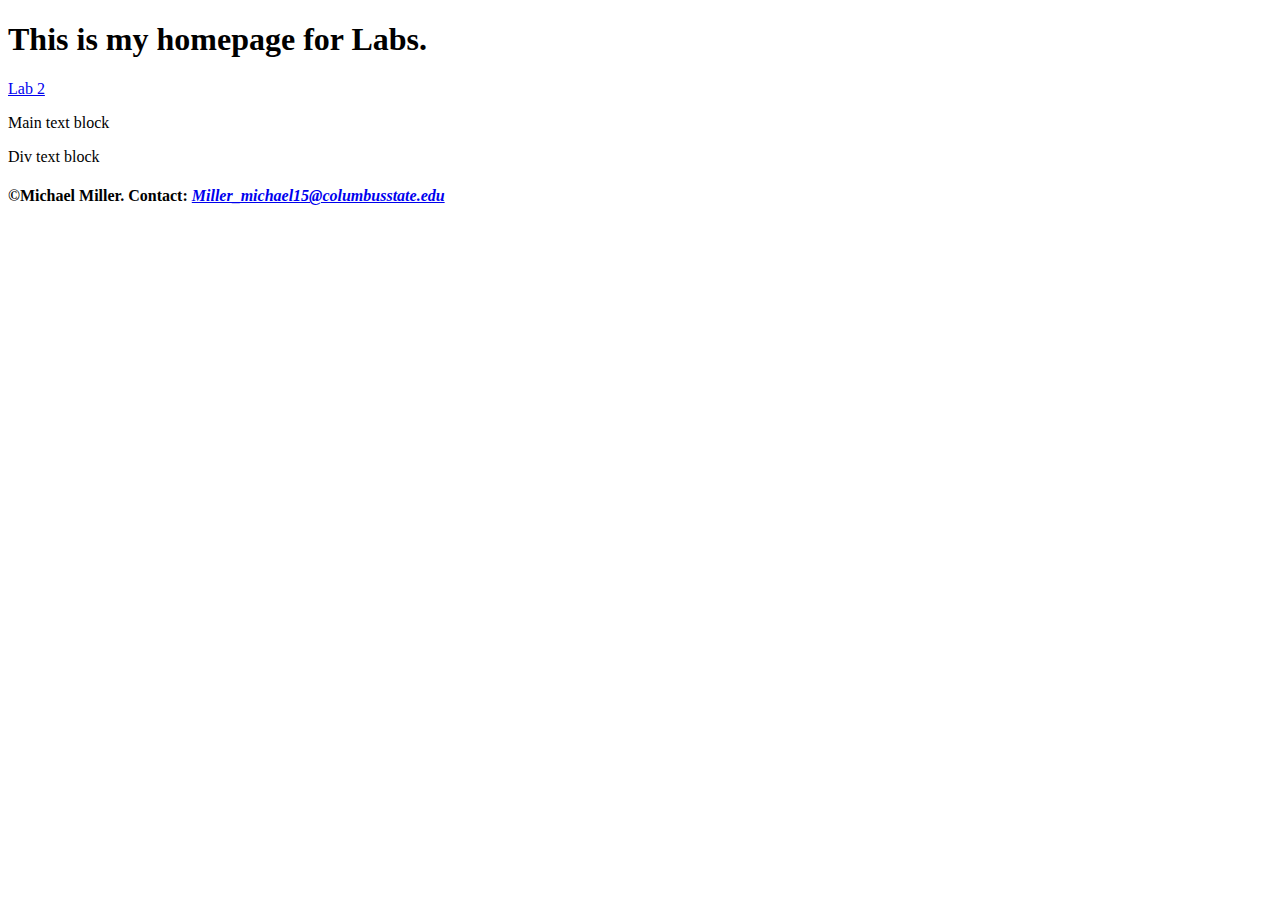
==== Index.html @ 577bead0 "Lab 2" ====
<!DOCTYPE html>
<html lang="en">
<head>
<title>Lab Homepage</title>
<meta charset="utf-8">
</head>
<body>
	<header>
		<h1><b>This is my homepage for Labs.</b></h1>
	</header>
	<nav>
		<a href="Lab2.html">Lab 2</a>
	</nav>
	<main>
		<p>Main text block</p>
		<div>
			<p>Div text block</p>
		</div>
		
	</main>
	<footer>
		<h4>&copy;Michael Miller. Contact: <a href="mailto:" miller_michael15@columbusstate.edu"><i>Miller_michael15@columbusstate.edu</i></a>
	</footer>
</body>
</html>
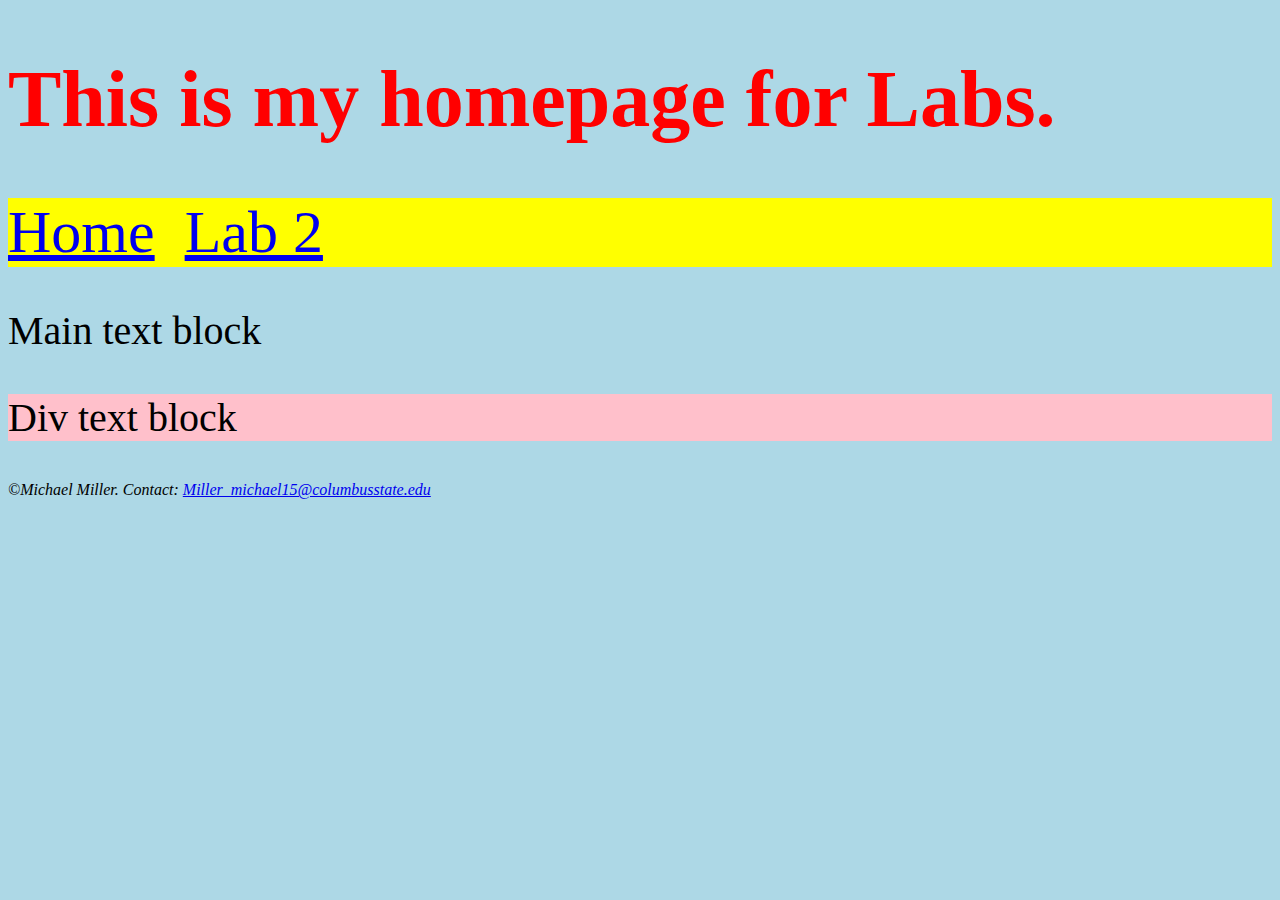
==== commit 3145296d: "Lab 2" ====
--- a/Index.html
+++ b/Index.html
@@ -2,6 +2,7 @@
 <html lang="en">
 <head>
 <title>Lab Homepage</title>
+<link rel="stylesheet" type="text/css" href="styleSheet.css">
 <meta charset="utf-8">
 </head>
 <body>
@@ -9,7 +10,8 @@
 		<h1><b>This is my homepage for Labs.</b></h1>
 	</header>
 	<nav>
-		<a href="Lab2.html">Lab 2</a>
+		<a href="Index.html">Home</a>
+		&nbsp;<a href="Lab2.html">Lab 2</a>
 	</nav>
 	<main>
 		<p>Main text block</p>
--- a/styleSheet.css
+++ b/styleSheet.css
@@ -0,0 +1,41 @@
+body{
+	background-color: #ADD8E6;
+}
+div{
+	background-color: pink;
+}
+nav{
+	font-size: 60px;
+	background-color: yellow;
+}
+h1{
+	font-size: 80px;
+}
+p{
+	font-size: 40px;
+}
+main{
+	font-size: 20px;
+}
+h1{
+	color: red;
+}
+ul,ol,dl{
+	padding-left: 0px;
+	list-style-position: inside;
+	font-weight: bold;
+	text-indent: 5px;
+}
+li{
+	padding-left: 20px;
+}
+li,dt,dd{
+	font-weight: normal;
+}
+h4{
+	font-weight: 200;
+	font-style: italic;
+}
+#catagoryBreak{
+	background-color: #82A7B3;
+}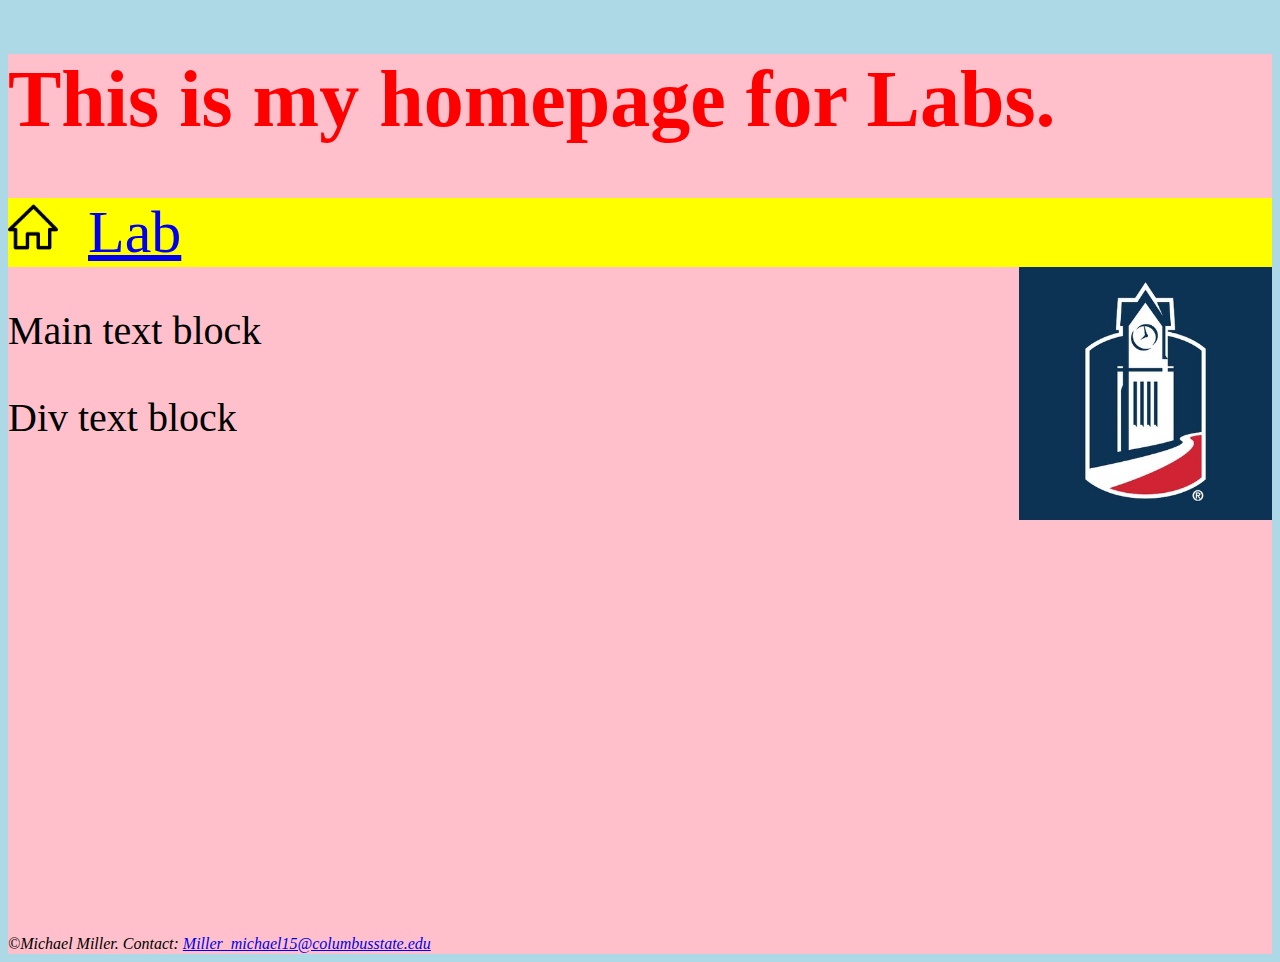
==== commit e9331842: "Lab 4" ====
--- a/Index.html
+++ b/Index.html
@@ -6,22 +6,30 @@
 <meta charset="utf-8">
 </head>
 <body>
-	<header>
-		<h1><b>This is my homepage for Labs.</b></h1>
-	</header>
-	<nav>
-		<a href="Index.html">Home</a>
-		&nbsp;<a href="Lab2.html">Lab 2</a>
-	</nav>
-	<main>
-		<p>Main text block</p>
-		<div>
-			<p>Div text block</p>
+	<div id="pageContainer">
+		<div id="contentWrap">
+			<header>
+				<h1><b>This is my homepage for Labs.</b></h1>
+			</header>
+			<nav>
+				<a href="Index.html"><img src="Images/Home Icon.png" alt="Home" width="50" height="50"></a>
+				&nbsp;<a href="Lab.html">Lab</a>
+			</nav>
+			<main>
+				<div class="left">
+					<p>Main text block</p>
+					<div>
+						<p>Div text block</p>
+					</div>
+				</div>
+				<a class="right" href="http://www.columbusstate.edu" target="_blank"><image src="Images/CSU Ad.jpg" width="20%"></a>
+			</main>
 		</div>
-		
-	</main>
-	<footer>
-		<h4>&copy;Michael Miller. Contact: <a href="mailto:" miller_michael15@columbusstate.edu"><i>Miller_michael15@columbusstate.edu</i></a>
-	</footer>
+		<div id="footer">
+			<footer>
+				<h4>&copy;Michael Miller. Contact: <a href="mailto:" miller_michael15@columbusstate.edu"><i>Miller_michael15@columbusstate.edu</i></a>
+			</footer>
+		</div>
+	<div/>
 </body>
 </html>
--- a/styleSheet.css
+++ b/styleSheet.css
@@ -1,8 +1,5 @@
 body{
 	background-color: #ADD8E6;
-}
-div{
-	background-color: pink;
 }
 nav{
 	font-size: 60px;
@@ -16,6 +13,7 @@
 }
 main{
 	font-size: 20px;
+	padding-bottom: 10px;
 }
 h1{
 	color: red;
@@ -36,6 +34,27 @@
 	font-weight: 200;
 	font-style: italic;
 }
+.left{
+	float: left;
+	width:80%;
+}
+.right{
+	width:20%;
+}
+#pageContainer{
+	background-color:pink;
+	position: relative;
+	min-height: 100vh;
+}
+#contentWrap{
+	padding-bottom:2.5rem;
+}
+#footer{
+	position:absolute;
+	width:100%;
+	bottom:0;
+	height:2.5rem;
+}
 #catagoryBreak{
 	background-color: #82A7B3;
 }